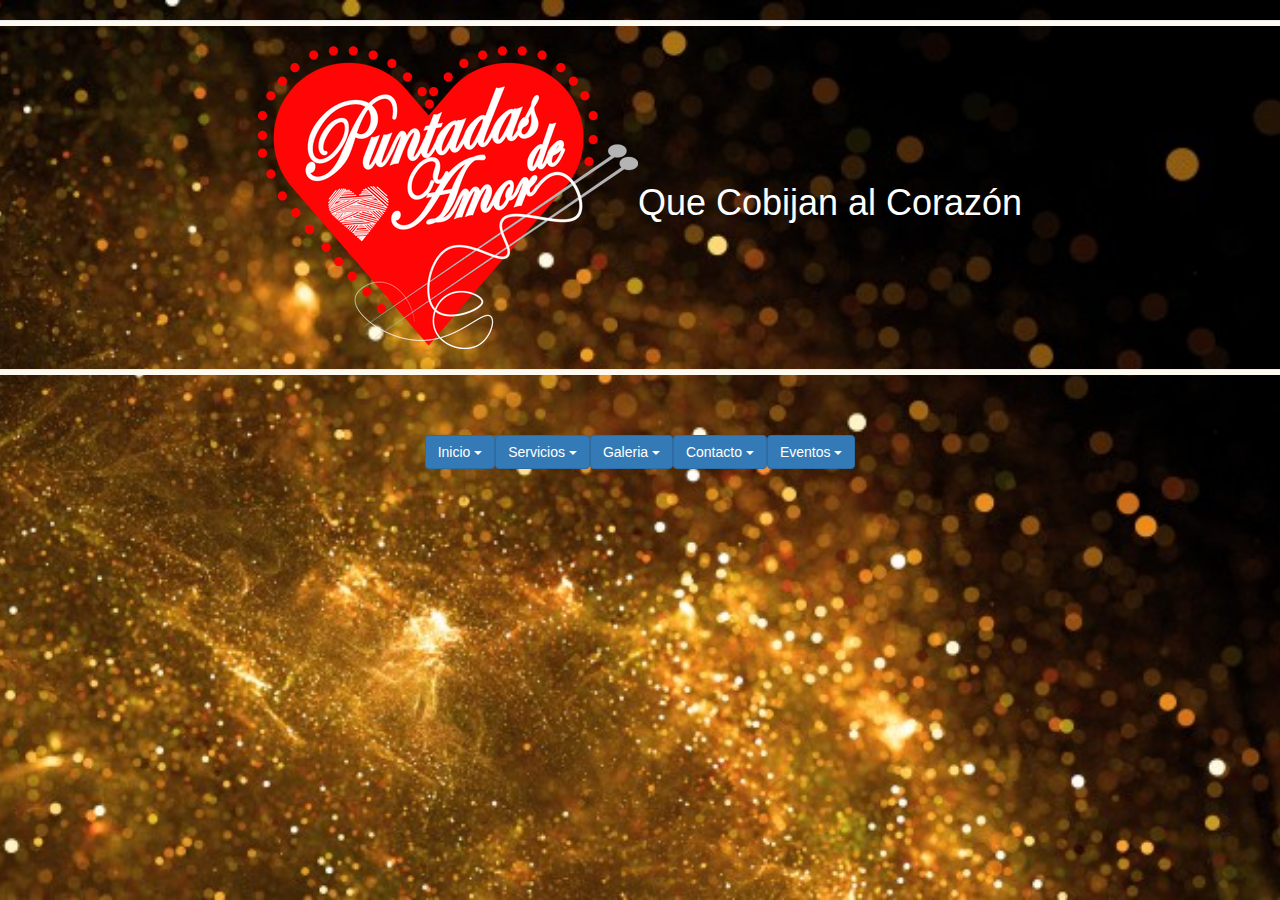
==== index.html @ c147e1b0 "First Commit" ====
<!DOCTYPE html>
<html lang="en">
<head>
  <meta charset="UTF-8">
  <meta name="viewport" content="width=device-width, initial-scale=1.0">
  <meta http-equiv="X-UA-Compatible" content="ie=edge">
  <link rel="icon" href="Imagenes/logo.ico">
  <link rel="stylesheet" href="https://maxcdn.bootstrapcdn.com/bootstrap/3.3.7/css/bootstrap.min.css">
  <link rel="stylesheet" href="site.css">
  <script src="https://ajax.googleapis.com/ajax/libs/jquery/3.1.1/jquery.min.js"></script>
  <script src="https://maxcdn.bootstrapcdn.com/bootstrap/3.3.7/js/bootstrap.min.js"></script>
  <title>Puntadas de Amor</title>
</head>
<body>
  <hr style="height:5px; background-color:#FFFAF0;">
  <table align="center">
    <tr>
      <td><img src="Imagenes/logo1.png"></td>
      <td><h1 style=" color:#FFFFFF">Que Cobijan al Corazón</h1></td>
    </tr>
  </table>
  <hr style="height:5px; background-color:#FFFAF0;">
  <br><br>
  <table align="center">
    <tr>
      <td>
        <div class="dropdown">
          <button class="btn btn-primary dropdown-toggle" type="button" data-toggle="dropdown">Inicio
            <span class="caret"></span></button>
            <ul class="dropdown-menu">
              <li><a href="amigurimi.html">¿Qué es Amigurimi?</a></li>
              <li><a href="mision.html">Misión</a></li>
              <li><a href="vision.html">Visión</a></li>
              <li><a href="objetivos.html">Objetivos</a></li>
            </ul>
          </div>
        </td>
        <td>
          <div class="dropdown">
            <button class="btn btn-primary dropdown-toggle" type="button" data-toggle="dropdown">Servicios
              <span class="caret"></span></button>
              <ul class="dropdown-menu">
                <li><a href="ventamenudeo.html">Venta al Menudeo</a></li>
              </ul>
            </div>
          </td>
          <td>
            <div class="dropdown">
              <button class="btn btn-primary dropdown-toggle" type="button" data-toggle="dropdown">Galeria
                <span class="caret"></span></button>
                <ul class="dropdown-menu">
                  <li><a href="#">Fotos de Trabajos</a></li>
                </ul>
              </div>
            </td>
            <td>
              <div class="dropdown">
                <button class="btn btn-primary dropdown-toggle" type="button" data-toggle="dropdown">Contacto
                  <span class="caret"></span></button>
                  <ul class="dropdown-menu">
                    <li><a href="#">Redes Sociales</a></li>
                    <li><a href="#">Correo Electrónico</a></li>
                    <li><a href="#">Telefono de Contacto</a></li>
                  </ul>
                </div>
              </td>
              <td>
                <div class="dropdown">
                  <button class="btn btn-primary dropdown-toggle" type="button" data-toggle="dropdown">Eventos
                    <span class="caret"></span></button>
                    <ul class="dropdown-menu">
                      <li><a href="#">Próximos Eventos</a></li>
                    </ul>
                  </div>
                </td>
              </tr>
            </table>
          </body>
          </html>
---- site.css ----
body {
  background-color: black;
  background: url(Imagenes/Fondos/fondo7.jpg) no-repeat center center fixed;
  -webkit-background-size: cover;
  -moz-background-size: cover;
  -o-background-size: cover;
  background-size: cover;
}

.textos{
  color: white; text-align: justify;
}
.barras{
  height:5px; background-color:#FFFAF0;
}
.link{
  font-size:20px;
}
.parrafo{
  color: white; text-align: justify; font-size: 14px;
  font-family: monospace;
}

iframe {
  border: 0;
  outline: none;
  width: 100%;
  -moz-transition: all 0.6s ease;
  -webkit-transition: all 0.6s ease;
  transition: all 0.6s ease;
}

.w33 {
  width: 33%;
}

.w100 {
  width: 100%;
}

.hidden {
  display: none;
}
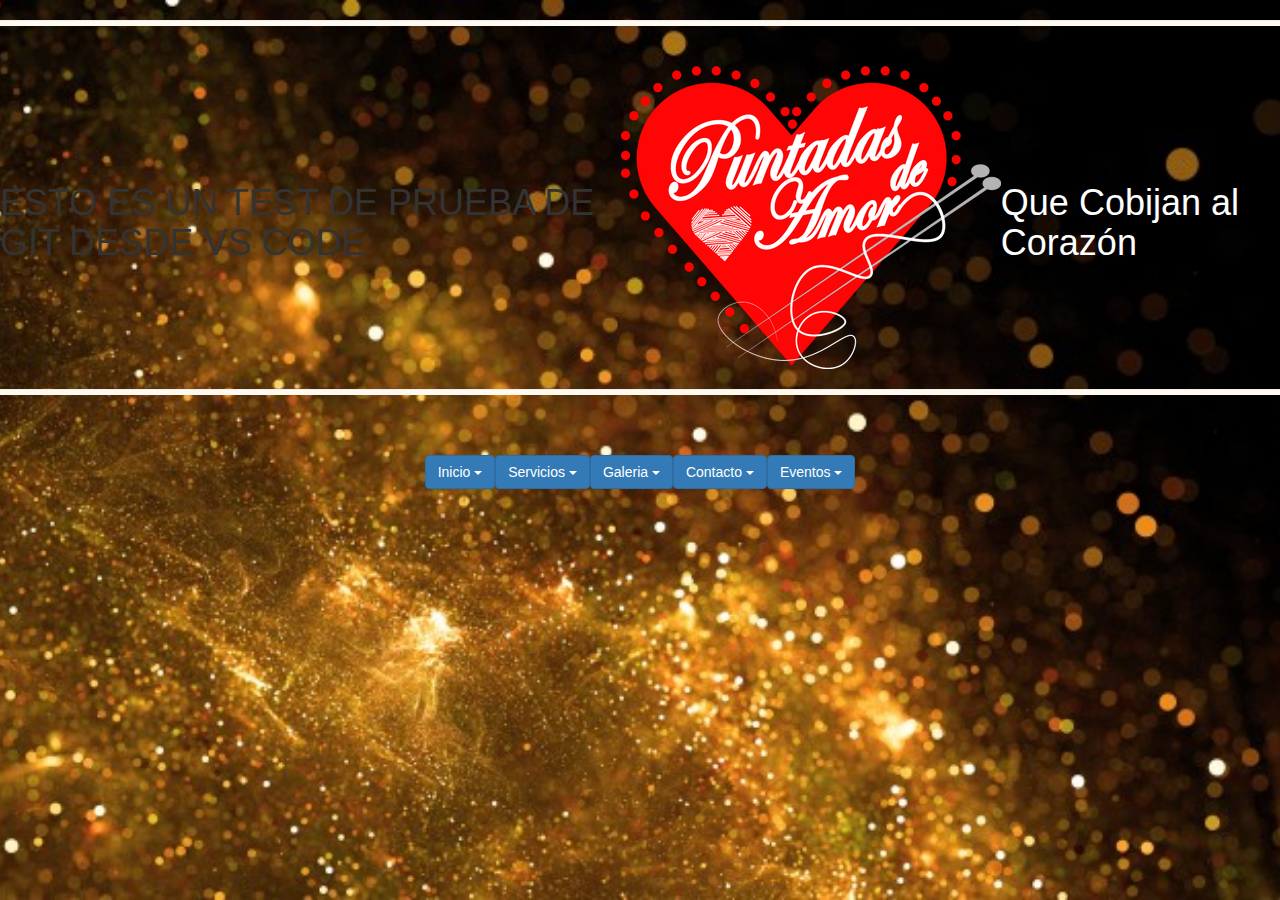
==== commit 0cdb4fa8: "Test Updated" ====
--- a/index.html
+++ b/index.html
@@ -15,6 +15,7 @@
   <hr style="height:5px; background-color:#FFFAF0;">
   <table align="center">
     <tr>
+      <<td><h1>ESTO ES UN TEST DE PRUEBA DE GIT DESDE VS CODE</h1></td>
       <td><img src="Imagenes/logo1.png"></td>
       <td><h1 style=" color:#FFFFFF">Que Cobijan al Corazón</h1></td>
     </tr>
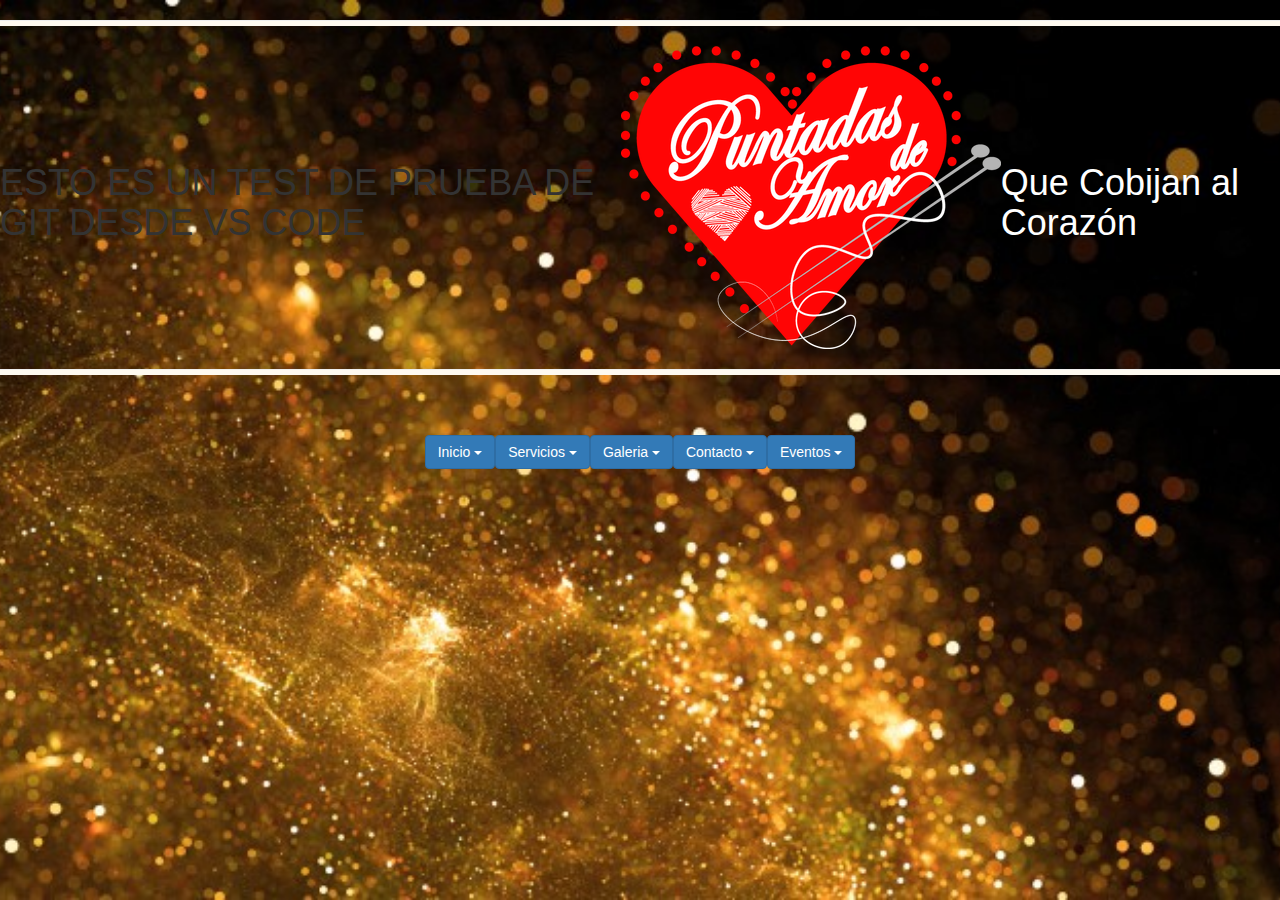
==== commit a3e6e95a: "Removed Common" ====
--- a/index.html
+++ b/index.html
@@ -15,7 +15,7 @@
   <hr style="height:5px; background-color:#FFFAF0;">
   <table align="center">
     <tr>
-      <<td><h1>ESTO ES UN TEST DE PRUEBA DE GIT DESDE VS CODE</h1></td>
+      <td><h1>ESTO ES UN TEST DE PRUEBA DE GIT DESDE VS CODE</h1></td>
       <td><img src="Imagenes/logo1.png"></td>
       <td><h1 style=" color:#FFFFFF">Que Cobijan al Corazón</h1></td>
     </tr>
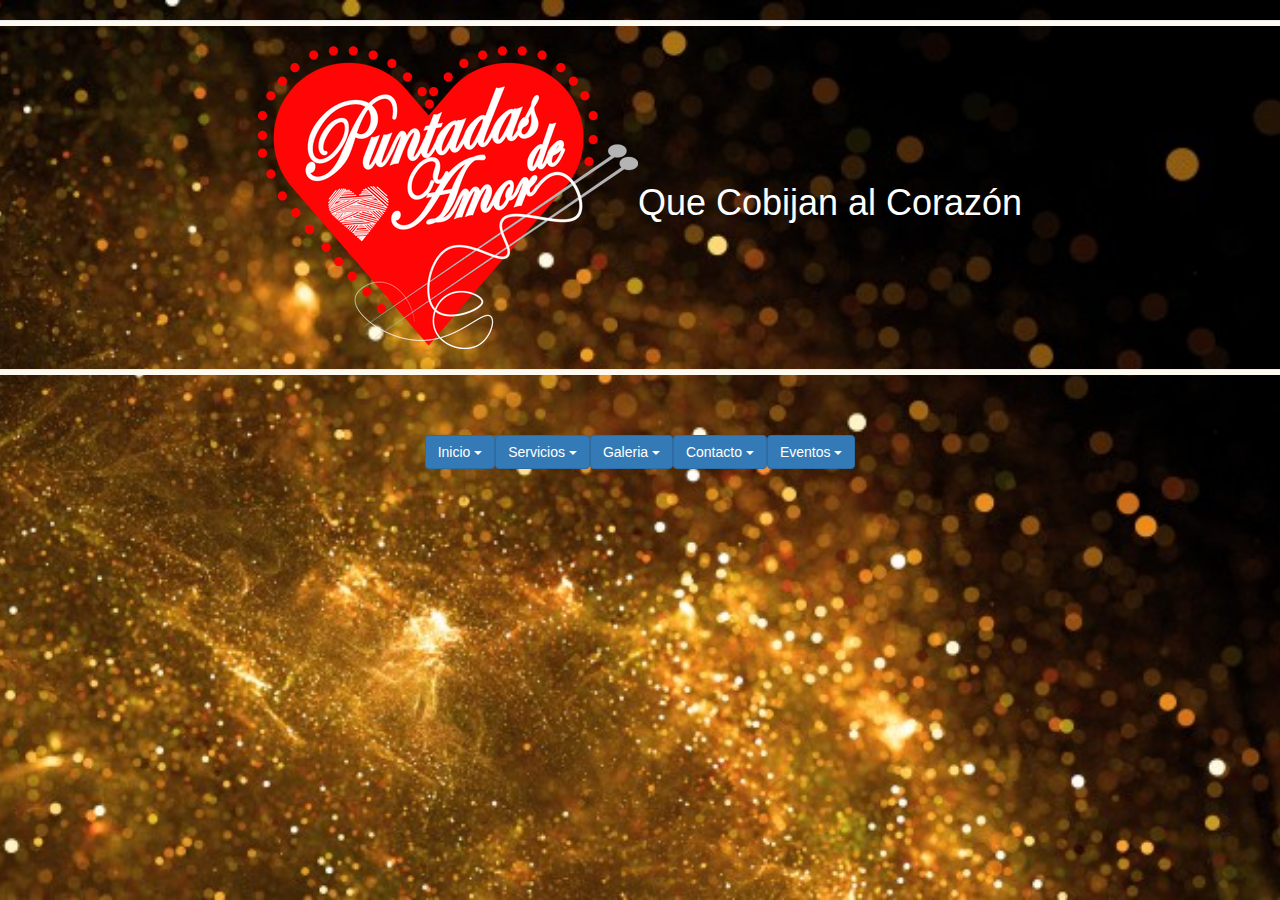
==== commit e23216b6: "Otro test de modificación" ====
--- a/index.html
+++ b/index.html
@@ -15,7 +15,6 @@
   <hr style="height:5px; background-color:#FFFAF0;">
   <table align="center">
     <tr>
-      <td><h1>ESTO ES UN TEST DE PRUEBA DE GIT DESDE VS CODE</h1></td>
       <td><img src="Imagenes/logo1.png"></td>
       <td><h1 style=" color:#FFFFFF">Que Cobijan al Corazón</h1></td>
     </tr>
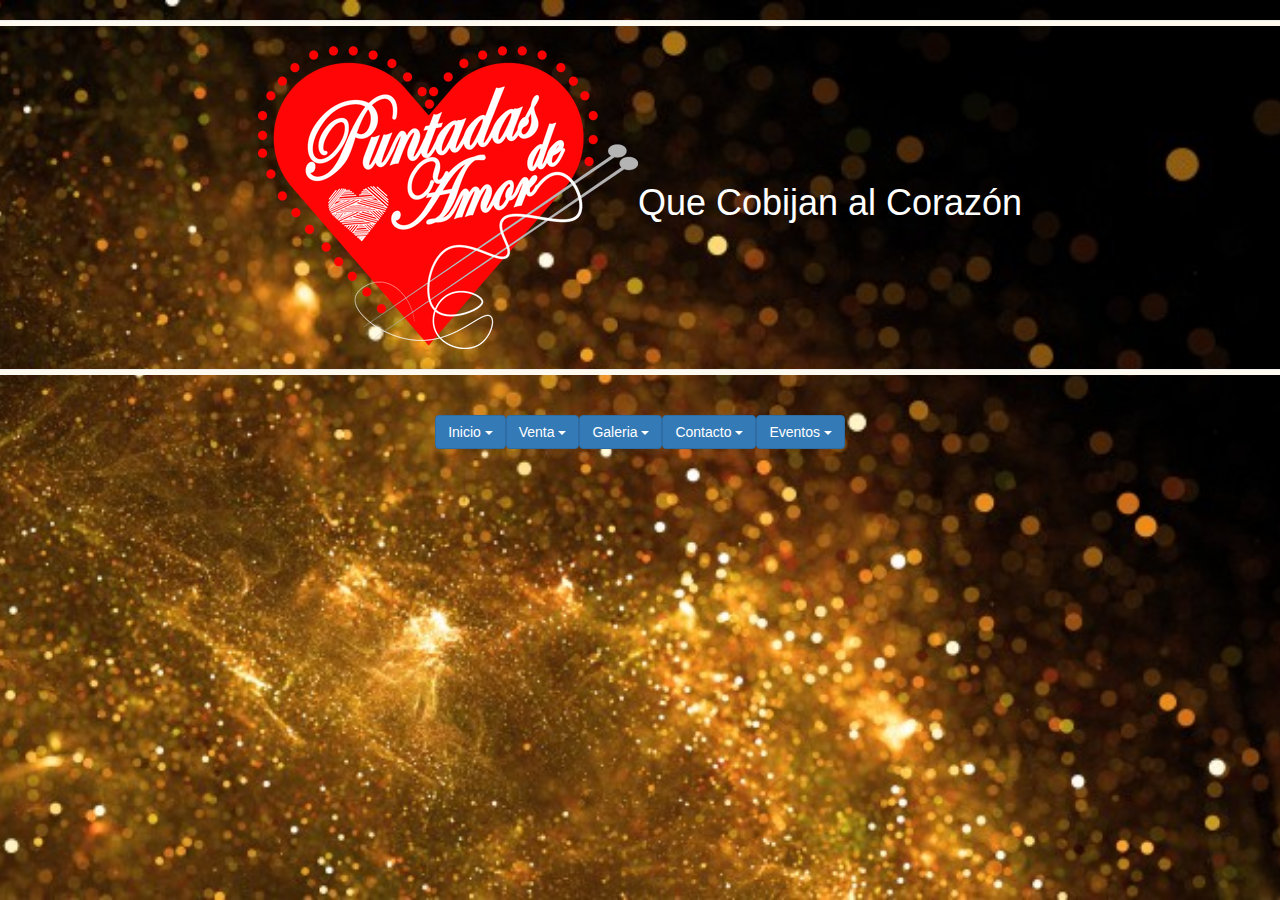
==== commit 8187cd0e: "Cambiada estructura de presentación de imagenes Nuevas imagenes" ====
--- a/index.html
+++ b/index.html
@@ -20,7 +20,7 @@
     </tr>
   </table>
   <hr style="height:5px; background-color:#FFFAF0;">
-  <br><br>
+  <br>
   <table align="center">
     <tr>
       <td>
@@ -32,15 +32,19 @@
               <li><a href="mision.html">Misión</a></li>
               <li><a href="vision.html">Visión</a></li>
               <li><a href="objetivos.html">Objetivos</a></li>
+              <li><a href="#">Politicas</a></li>
             </ul>
           </div>
         </td>
         <td>
           <div class="dropdown">
-            <button class="btn btn-primary dropdown-toggle" type="button" data-toggle="dropdown">Servicios
+            <button class="btn btn-primary dropdown-toggle" type="button" data-toggle="dropdown">Venta
               <span class="caret"></span></button>
               <ul class="dropdown-menu">
-                <li><a href="ventamenudeo.html">Venta al Menudeo</a></li>
+                <li><a href="anime.html">Anime</a></li>
+                <li><a href="accesorios.html">Accesorios</a></li>
+                <li><a href="personalizados.html">Personalizados</a></li>
+                <li><a href="navidad.html">Temporada: Navidad</a></li>
               </ul>
             </div>
           </td>
@@ -49,7 +53,7 @@
               <button class="btn btn-primary dropdown-toggle" type="button" data-toggle="dropdown">Galeria
                 <span class="caret"></span></button>
                 <ul class="dropdown-menu">
-                  <li><a href="#">Fotos de Trabajos</a></li>
+                  <li><a href="galeria.html">Fotos de Trabajos</a></li>
                 </ul>
               </div>
             </td>
@@ -58,9 +62,7 @@
                 <button class="btn btn-primary dropdown-toggle" type="button" data-toggle="dropdown">Contacto
                   <span class="caret"></span></button>
                   <ul class="dropdown-menu">
-                    <li><a href="#">Redes Sociales</a></li>
-                    <li><a href="#">Correo Electrónico</a></li>
-                    <li><a href="#">Telefono de Contacto</a></li>
+                    <li><a href="contacto.html">Contacto</a></li>
                   </ul>
                 </div>
               </td>
--- a/site.css
+++ b/site.css
@@ -7,6 +7,9 @@
   background-size: cover;
 }
 
+.sucursal{
+  color:white;
+}
 .textos{
   color: white; text-align: justify;
 }
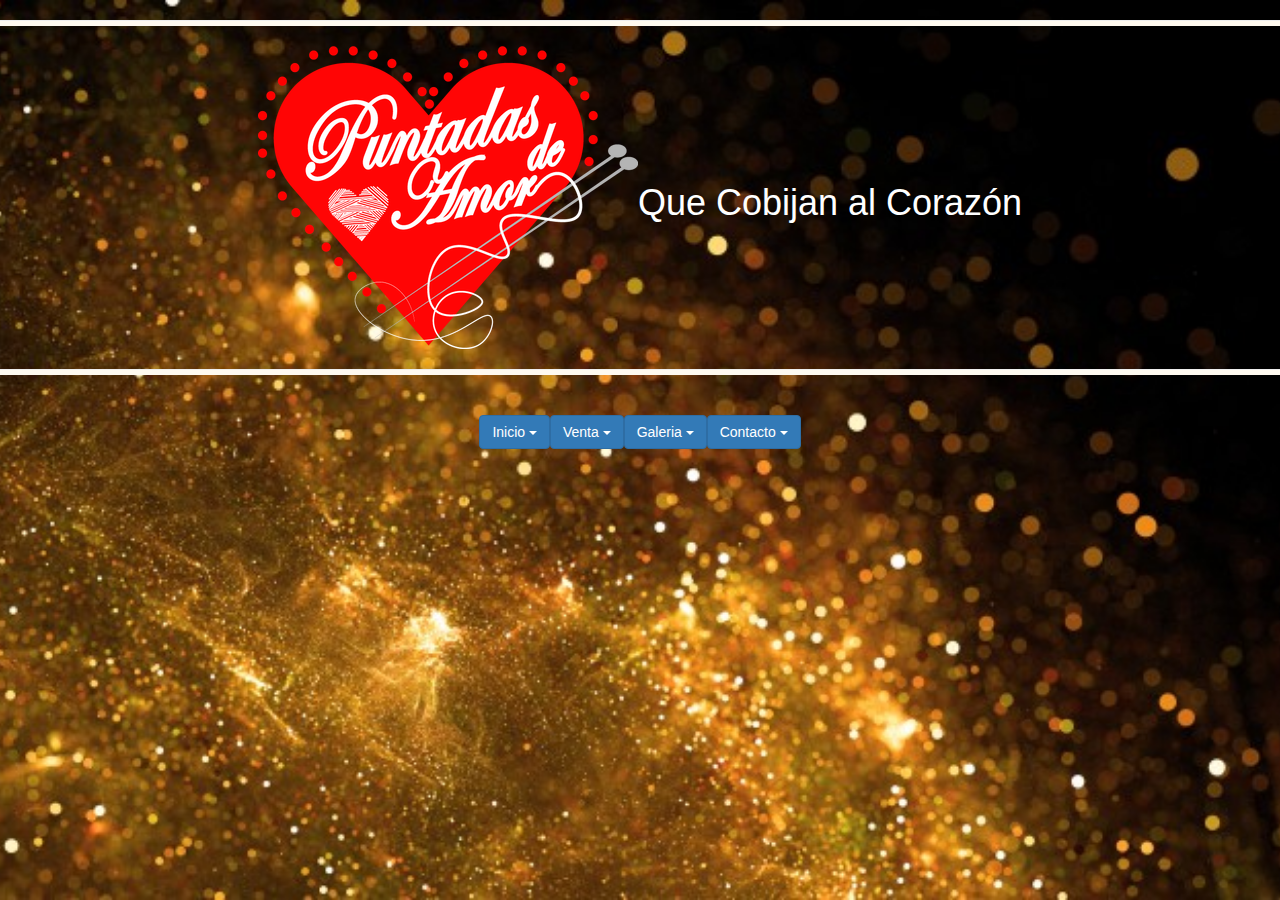
==== commit 186bec9e: "Added preview effect" ====
--- a/index.html
+++ b/index.html
@@ -65,16 +65,7 @@
                     <li><a href="contacto.html">Contacto</a></li>
                   </ul>
                 </div>
-              </td>
-              <td>
-                <div class="dropdown">
-                  <button class="btn btn-primary dropdown-toggle" type="button" data-toggle="dropdown">Eventos
-                    <span class="caret"></span></button>
-                    <ul class="dropdown-menu">
-                      <li><a href="#">Próximos Eventos</a></li>
-                    </ul>
-                  </div>
-                </td>
+              </td>              
               </tr>
             </table>
           </body>
--- a/site.css
+++ b/site.css
@@ -44,3 +44,38 @@
 .hidden {
   display: none;
 }
+
+/*LIGHTBOX*/
+.lightbox {
+	/** Default lightbox to hidden */
+	display: none;
+
+	/** Position and style */
+	position: fixed;
+	z-index: 999;
+	width: 100%;
+	height: 100%;
+	text-align: center;
+	top: 0;
+	left: 0;
+	background: rgba(0,0,0,0.8);
+}
+
+.lightbox img {
+	/** Pad the lightbox image */
+	max-width: 90%;
+	max-height: 80%;
+	margin-top: 2%;
+}
+
+.lightbox:target {
+	/** Remove default browser outline */
+	outline: none;
+
+	/** Unhide lightbox **/
+	display: block;
+}
+
+.thumbnail {
+  max-width: 60%;
+}
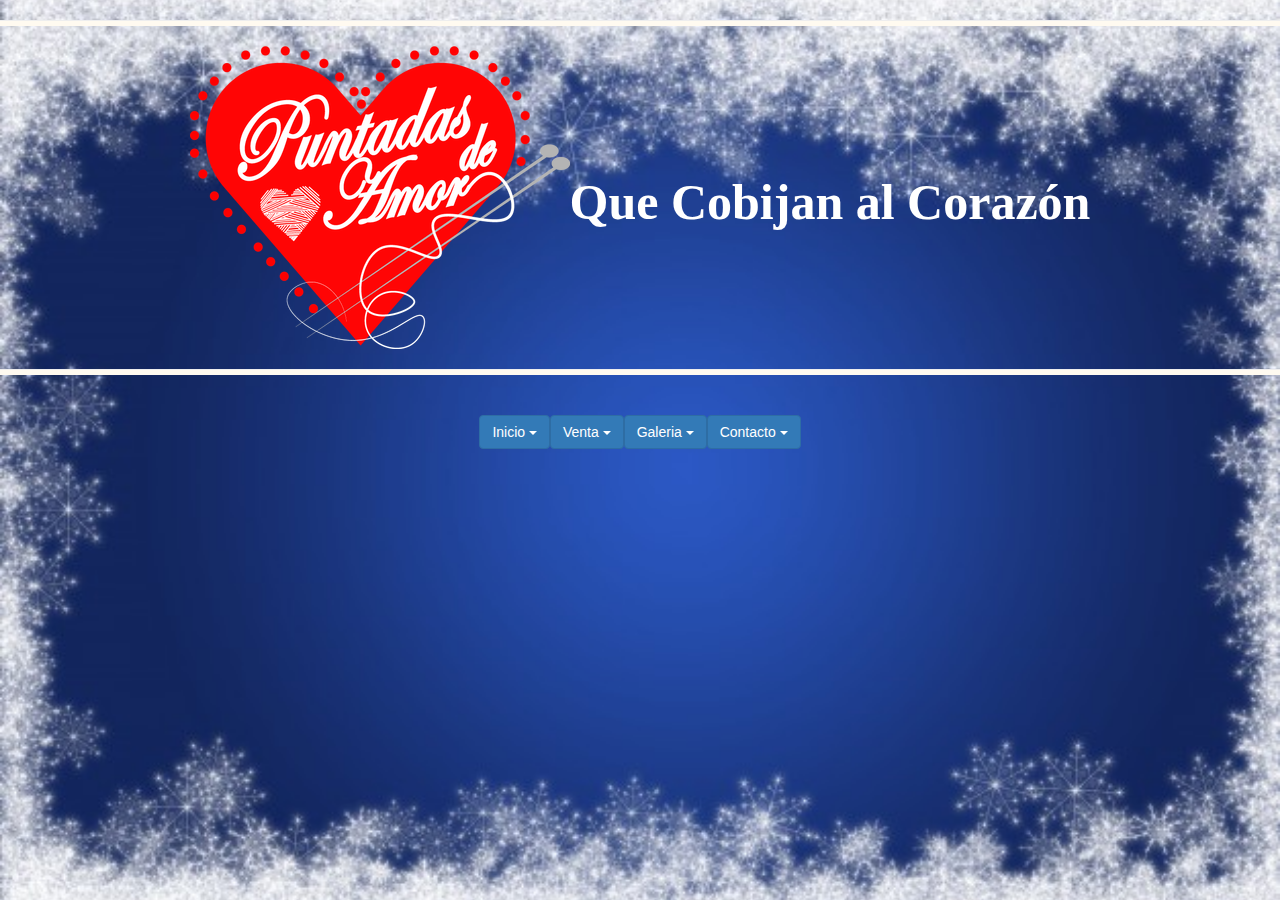
==== commit ac61536c: "Added Politicas page, fixed fonts and minor details" ====
--- a/index.html
+++ b/index.html
@@ -16,7 +16,7 @@
   <table align="center">
     <tr>
       <td><img src="Imagenes/logo1.png"></td>
-      <td><h1 style=" color:#FFFFFF">Que Cobijan al Corazón</h1></td>
+      <td><h1 class="slogan">Que Cobijan al Corazón</h1></td>
     </tr>
   </table>
   <hr style="height:5px; background-color:#FFFAF0;">
@@ -32,7 +32,7 @@
               <li><a href="mision.html">Misión</a></li>
               <li><a href="vision.html">Visión</a></li>
               <li><a href="objetivos.html">Objetivos</a></li>
-              <li><a href="#">Politicas</a></li>
+              <li><a href="politicas.html">Políticas</a></li>
             </ul>
           </div>
         </td>
@@ -65,7 +65,7 @@
                     <li><a href="contacto.html">Contacto</a></li>
                   </ul>
                 </div>
-              </td>              
+              </td>
               </tr>
             </table>
           </body>
--- a/site.css
+++ b/site.css
@@ -1,6 +1,6 @@
 body {
   background-color: black;
-  background: url(Imagenes/Fondos/fondo7.jpg) no-repeat center center fixed;
+  background: url(Imagenes/Fondos/fondo4.jpg) no-repeat center center fixed;
   -webkit-background-size: cover;
   -moz-background-size: cover;
   -o-background-size: cover;
@@ -8,10 +8,22 @@
 }
 
 .sucursal{
-  color:white;
+  color:#00FF7F;
+  font-size: 30px;
+  font-family: "osaka_unicode"
 }
+
 .textos{
-  color: white; text-align: justify;
+  color:#FFD700; text-align: center; font-family:"Leelawadee";
+  font-size: 24px;
+  font-weight: bold;
+}
+.slogan{
+  color:#FFFFFF; font-family:"Pristina"; font-weight: bold;font-size: 50px;
+}
+
+.contacto{
+  color: white; font-family:Leelawadee;
 }
 .barras{
   height:5px; background-color:#FFFAF0;
@@ -77,5 +89,11 @@
 }
 
 .thumbnail {
-  max-width: 60%;
+  max-width: 50%;
 }
+ul {
+    width: 70%;
+    margin: auto;
+}
+
+  
